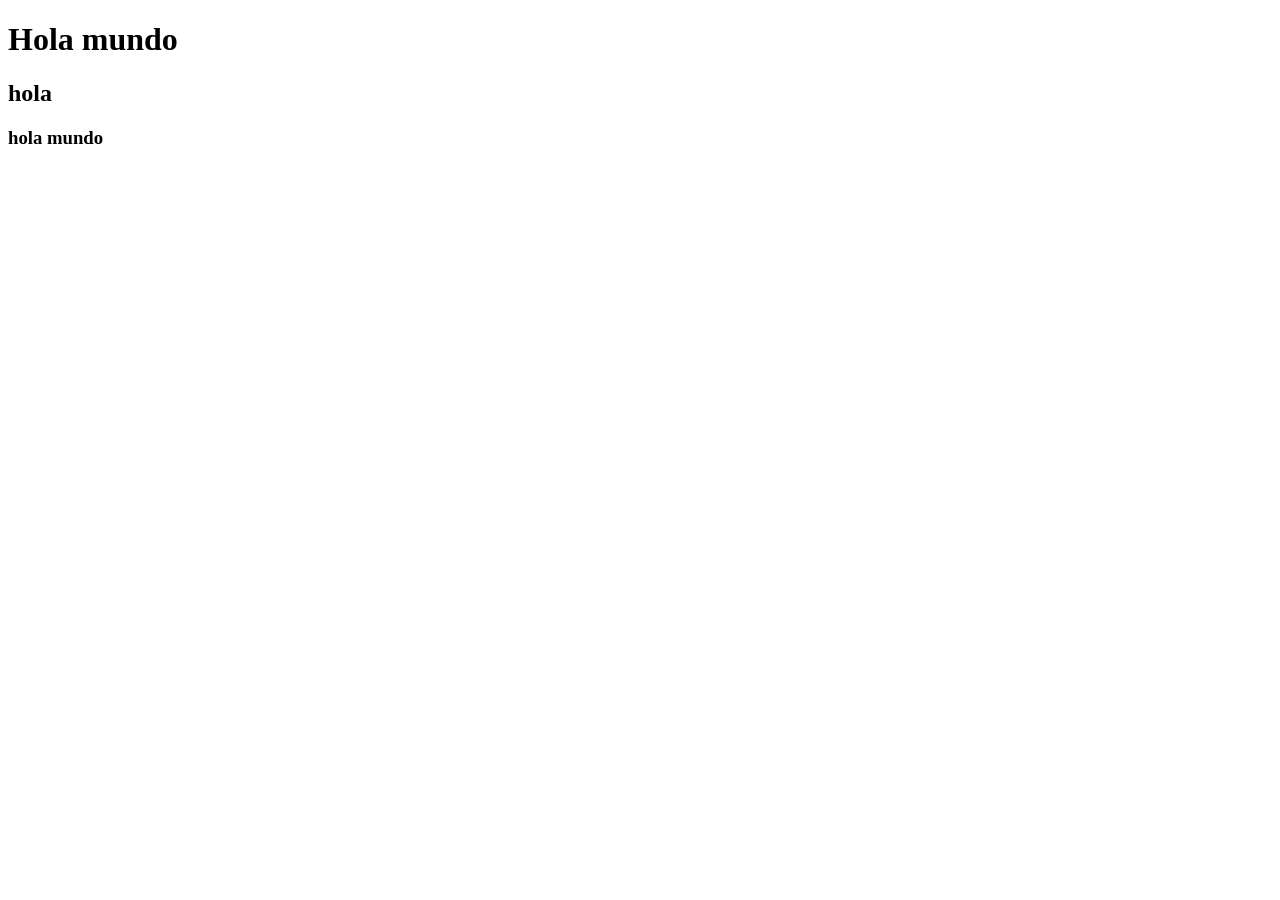
==== teampmg/index.html @ e0ae3211 "crear entorno de pruebas y añadir archivos de trabajo" ====
<!DOCTYPE html>
<html>
    <head>
        <meta charset="utf-8">
        <title>TeamPMG</title>
        <link rel="icon" type="image/x-icon" href="../images/icons/teampmg_logo.png">
    </head>
      
    <body>
        <h1>Hola mundo</h1>
        <h2>hola</h2>
        <h3>hola mundo</h3>
    </body>
</html>
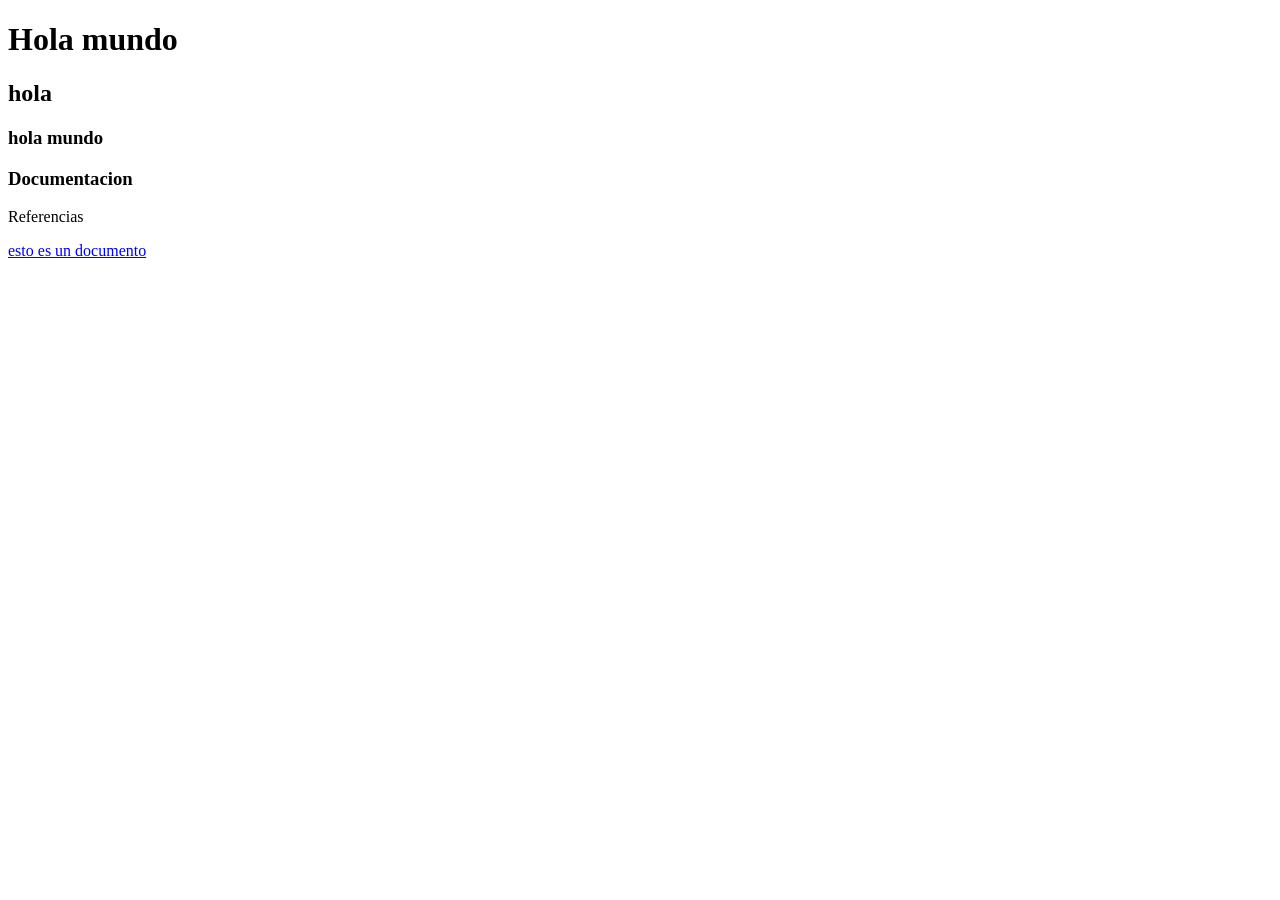
==== commit 18b3cb55: "sssds" ====
--- a/teampmg/index.html
+++ b/teampmg/index.html
@@ -10,5 +10,8 @@
         <h1>Hola mundo</h1>
         <h2>hola</h2>
         <h3>hola mundo</h3>
+        <h3>Documentacion</h3>
+        <p>Referencias</p>
+        <a href="documents/test.txt">esto es un documento</a>
     </body>
 </html>
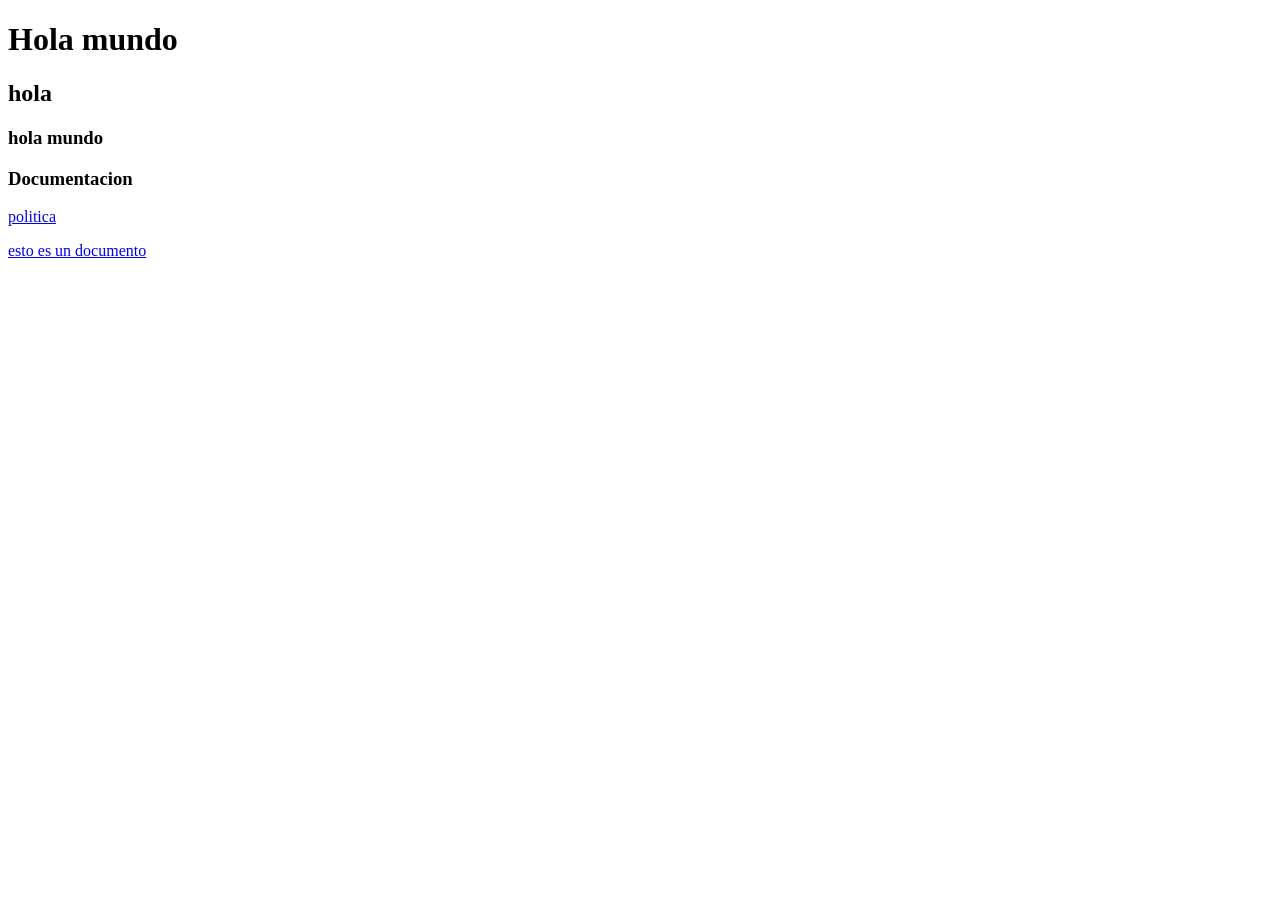
==== commit 200daae0: "- cambios de fuente y estilo - cambios de logos - añadir documentos - ajustes a index principal" ====
--- a/teampmg/index.html
+++ b/teampmg/index.html
@@ -1,8 +1,12 @@
 <!DOCTYPE html>
-<html>
+<html lang="es_CL">
     <head>
         <meta charset="utf-8">
-        <title>TeamPMG</title>
+        <meta name="viewport" content="width=device-width, initial-scale=1">
+        <meta name="description" content="Agregador de enlaces personal-profesional de Patricio.">
+        <meta rel="canonical" href="https://MagnumVD64.github.io">
+        <meta name="author" content="Patricio MG, Chile">
+        <title>TeamPMG - Soporte Informatico</title>
         <link rel="icon" type="image/x-icon" href="../images/icons/teampmg_logo.png">
     </head>
       
@@ -11,7 +15,7 @@
         <h2>hola</h2>
         <h3>hola mundo</h3>
         <h3>Documentacion</h3>
-        <p>Referencias</p>
+        <p><a href="politica.htm">politica</a></p>
         <a href="documents/test.txt">esto es un documento</a>
     </body>
 </html>
